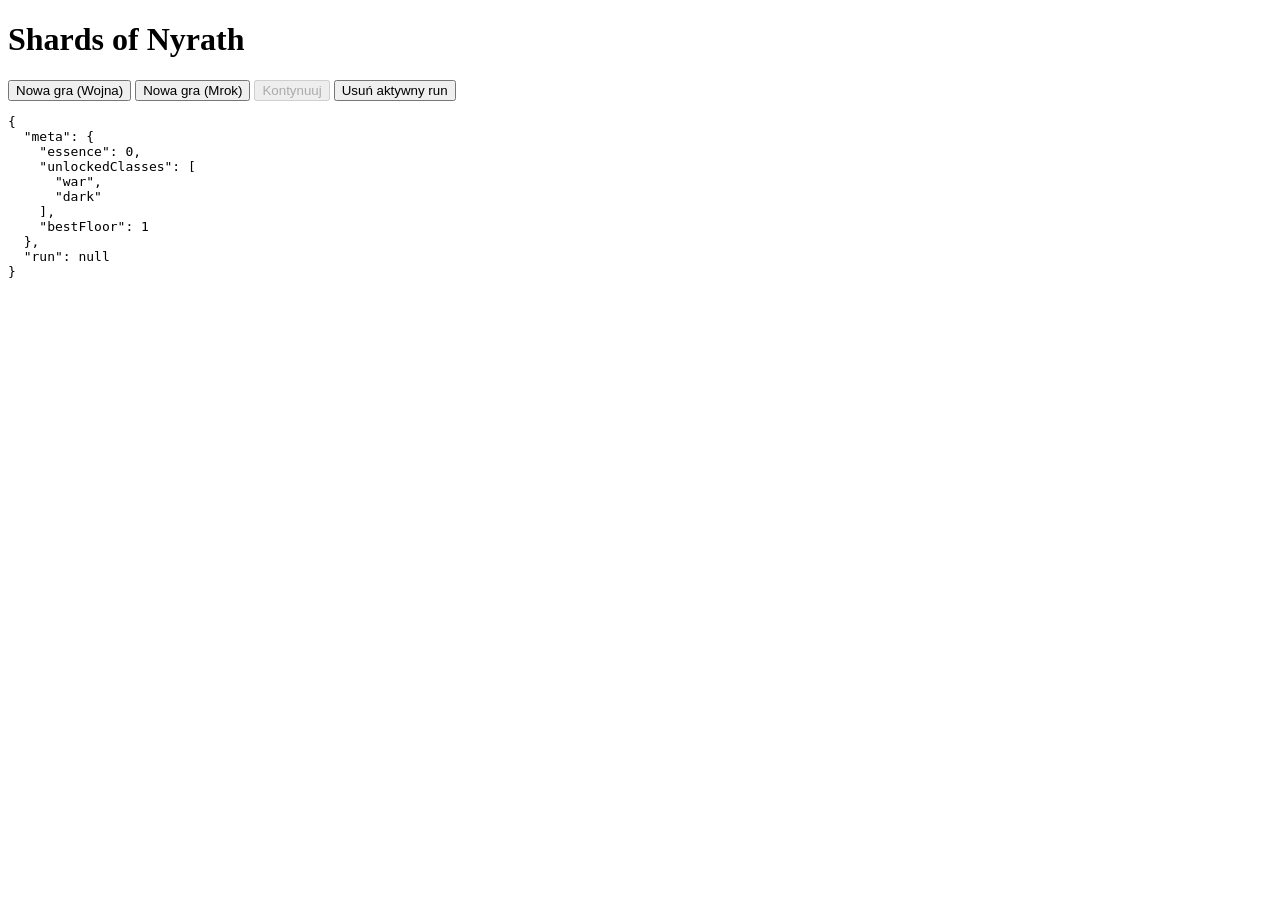
==== client/index.html @ b5523986 "Początek" ====
<!doctype html>
<html lang="pl">
<head>
  <meta charset="UTF-8" />
  <meta name="viewport" content="width=device-width, initial-scale=1.0" />
  <title>Shards of Nyrath</title>
</head>
<body>
  <h1>Shards of Nyrath</h1>

  <div>
    <button id="new-war">Nowa gra (Wojna)</button>
    <button id="new-dark">Nowa gra (Mrok)</button>
    <button id="continue">Kontynuuj</button>
    <button id="reset-run">Usuń aktywny run</button>
  </div>

  <pre id="debug"></pre>

  <script type="module" src="./main.js"></script>
</body>
</html>
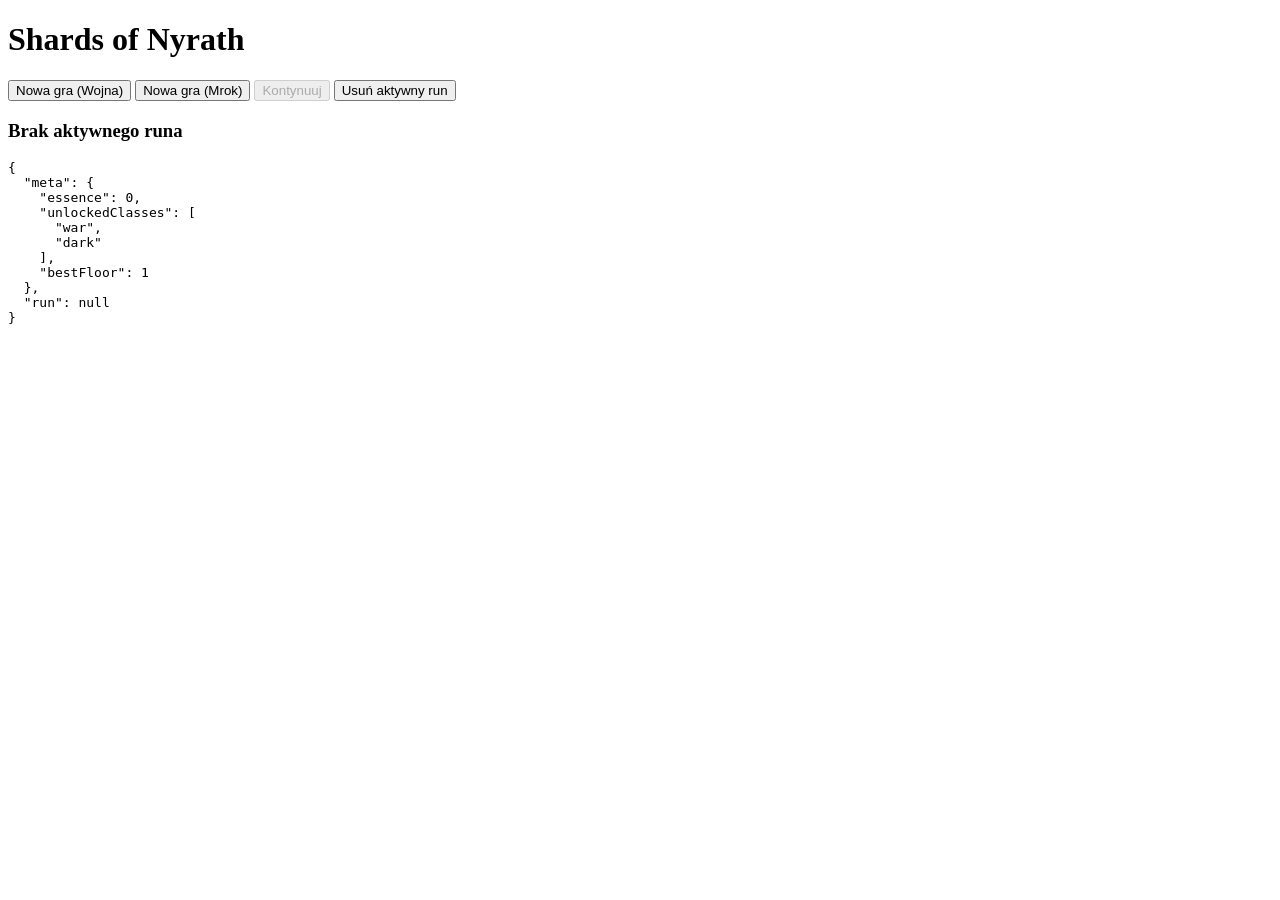
==== commit f7ae11eb: "System floors" ====
--- a/client/index.html
+++ b/client/index.html
@@ -1,22 +1,28 @@
 <!doctype html>
 <html lang="pl">
 <head>
-  <meta charset="UTF-8" />
-  <meta name="viewport" content="width=device-width, initial-scale=1.0" />
-  <title>Shards of Nyrath</title>
+    <meta charset="UTF-8" />
+    <meta name="viewport" content="width=device-width, initial-scale=1.0" />
+    <title>Shards of Nyrath</title>
 </head>
 <body>
-  <h1>Shards of Nyrath</h1>
+    <h1>Shards of Nyrath</h1>
 
-  <div>
-    <button id="new-war">Nowa gra (Wojna)</button>
-    <button id="new-dark">Nowa gra (Mrok)</button>
-    <button id="continue">Kontynuuj</button>
-    <button id="reset-run">Usuń aktywny run</button>
-  </div>
+    <div>
+        <button id="new-war">Nowa gra (Wojna)</button>
+        <button id="new-dark">Nowa gra (Mrok)</button>
+        <button id="continue">Kontynuuj</button>
+        <button id="reset-run">Usuń aktywny run</button>
+    </div>
 
-  <pre id="debug"></pre>
+    <div id="gameplay">
+        <h3 id="floor-info"></h3>
+        <p id="room-info"></p>
+        <div id="choices"></div>
+    </div>
 
-  <script type="module" src="./main.js"></script>
+    <pre id="debug"></pre>
+
+    <script type="module" src="./main.js"></script>
 </body>
 </html>
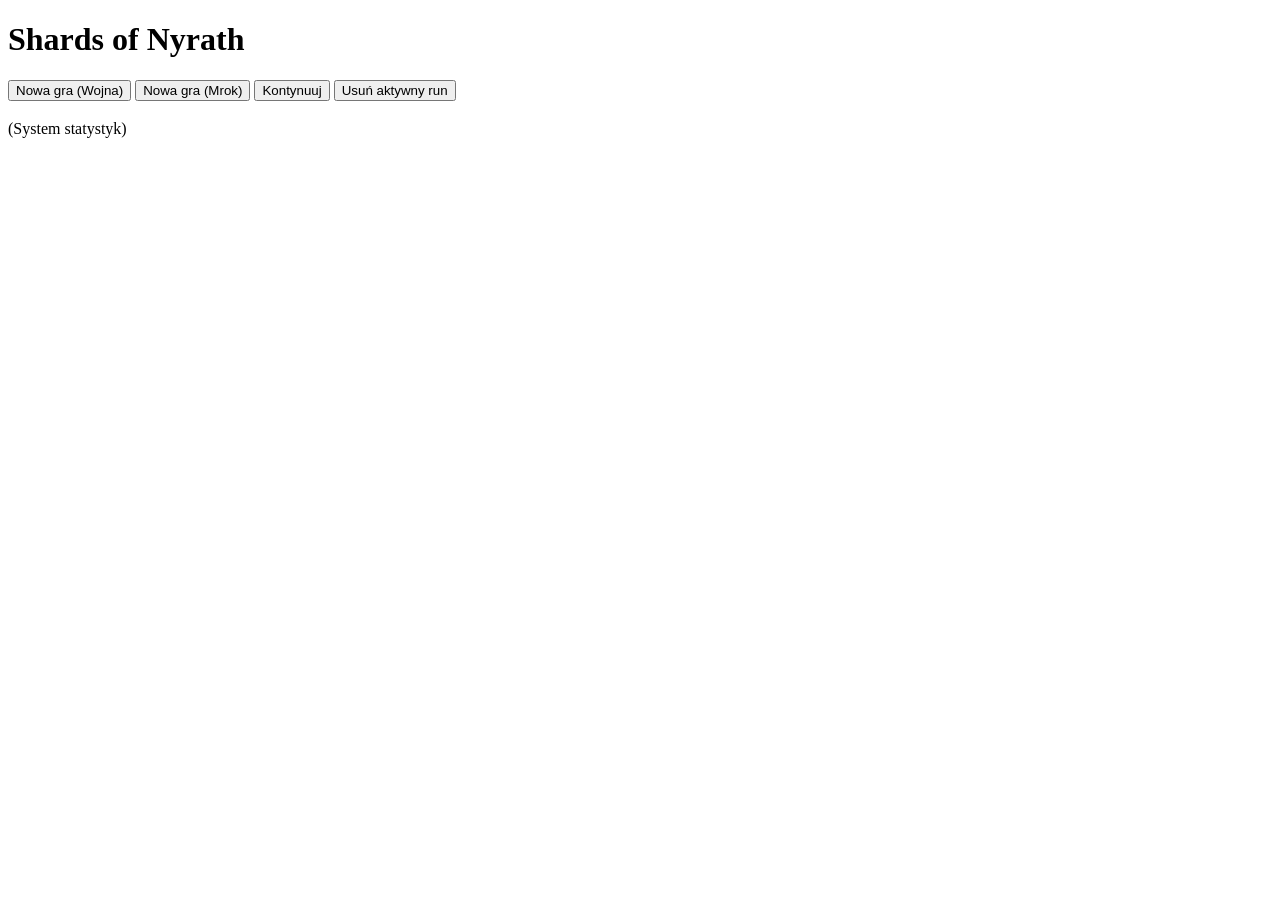
==== commit 347ac425: "System statystyk" ====
--- a/client/index.html
+++ b/client/index.html
@@ -19,10 +19,25 @@
         <h3 id="floor-info"></h3>
         <p id="room-info"></p>
         <div id="choices"></div>
+        <p id="action-log"></p>
+
     </div>
 
     <pre id="debug"></pre>
 
+        <div id="levelup-panel" style="display: none;">
+            <p id="unspent-info">Liczba dostęnych punktów statystyk: ${run.unspentStatPoints}</p>
+            <button data-stat="VIT">+ VIT</button>
+            <button data-stat="STR">+ STR</button>
+            <button data-stat="DEF">+ DEF</button>
+            <button data-stat="AGI">+ AGI</button>
+            <button data-stat="INT">+ INT</button>
+        </div>
+    </div>
+
+    <div id="debug"></div>
+ (System statystyk)
+
     <script type="module" src="./main.js"></script>
 </body>
 </html>
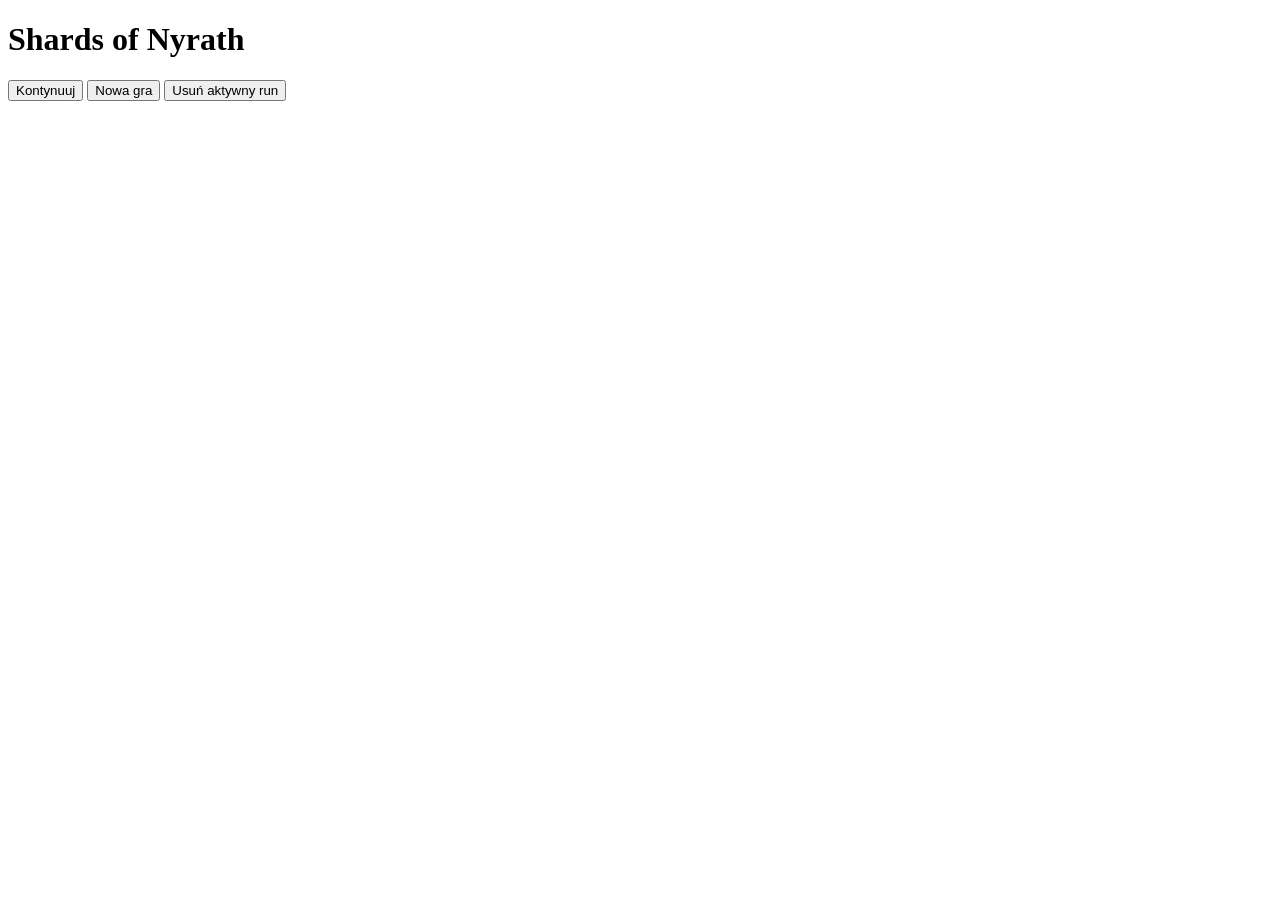
==== commit 403d59b7: "System nowej gry" ====
--- a/client/index.html
+++ b/client/index.html
@@ -9,9 +9,13 @@
     <h1>Shards of Nyrath</h1>
 
     <div>
-        <button id="new-war">Nowa gra (Wojna)</button>
-        <button id="new-dark">Nowa gra (Mrok)</button>
         <button id="continue">Kontynuuj</button>
+        <button id="new-game">Nowa gra</button>
+            <div id="class-select" style="display:none; margin-top:12px;">
+                <p>Wybierz aspekt:</p>
+                <button data-class="war">⚔️ Aspekt Wojny</button>
+                <button data-class="dark">🌑 Aspekt Mroku</button>
+            </div>
         <button id="reset-run">Usuń aktywny run</button>
     </div>
 
@@ -36,7 +40,6 @@
     </div>
 
     <div id="debug"></div>
- (System statystyk)
 
     <script type="module" src="./main.js"></script>
 </body>
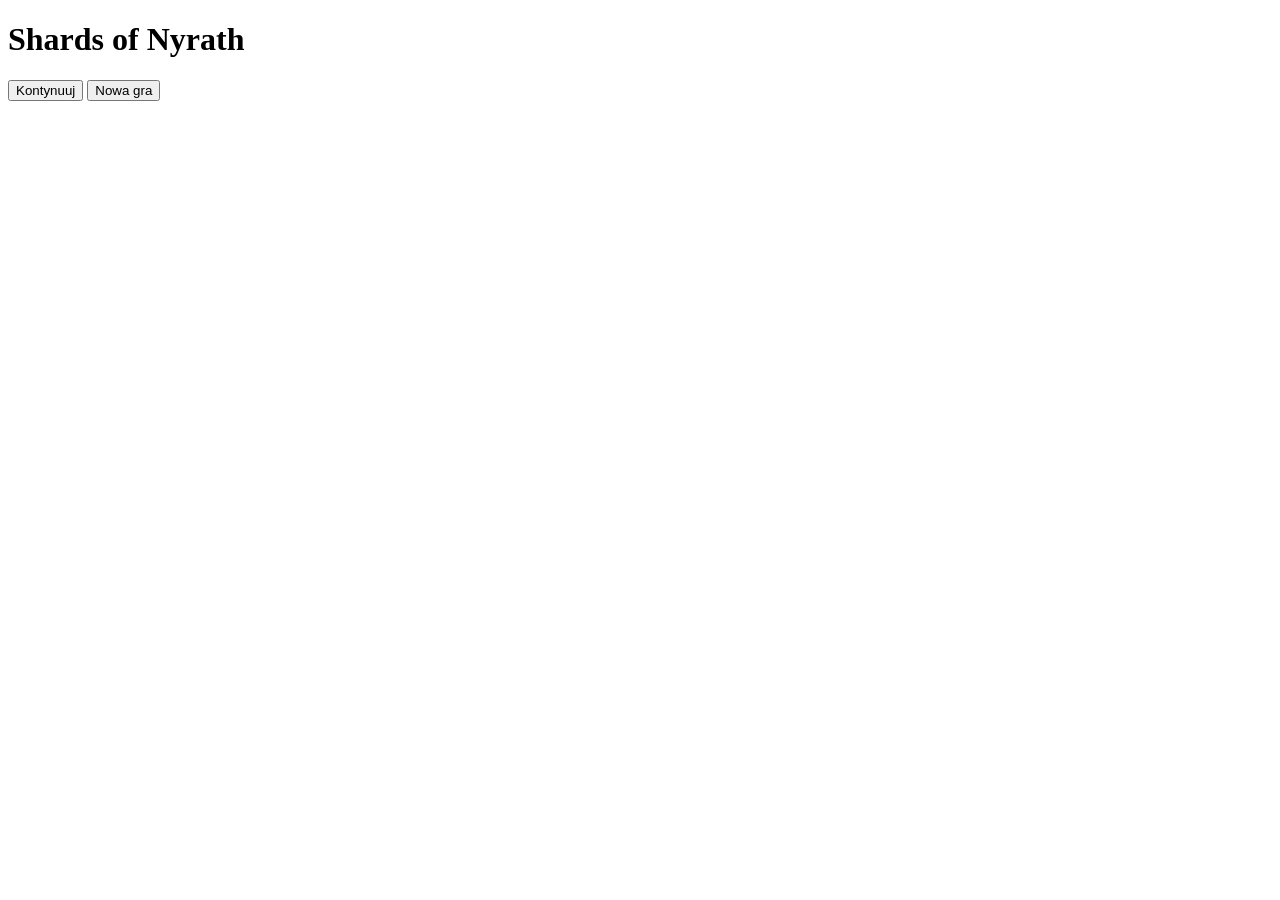
==== commit 3e146330: "Początek systemu walki" ====
--- a/client/index.html
+++ b/client/index.html
@@ -16,7 +16,7 @@
                 <button data-class="war">⚔️ Aspekt Wojny</button>
                 <button data-class="dark">🌑 Aspekt Mroku</button>
             </div>
-        <button id="reset-run">Usuń aktywny run</button>
+        <button id="reset-run" style="display:none;">Usuń aktywny run</button>
     </div>
 
     <div id="gameplay">
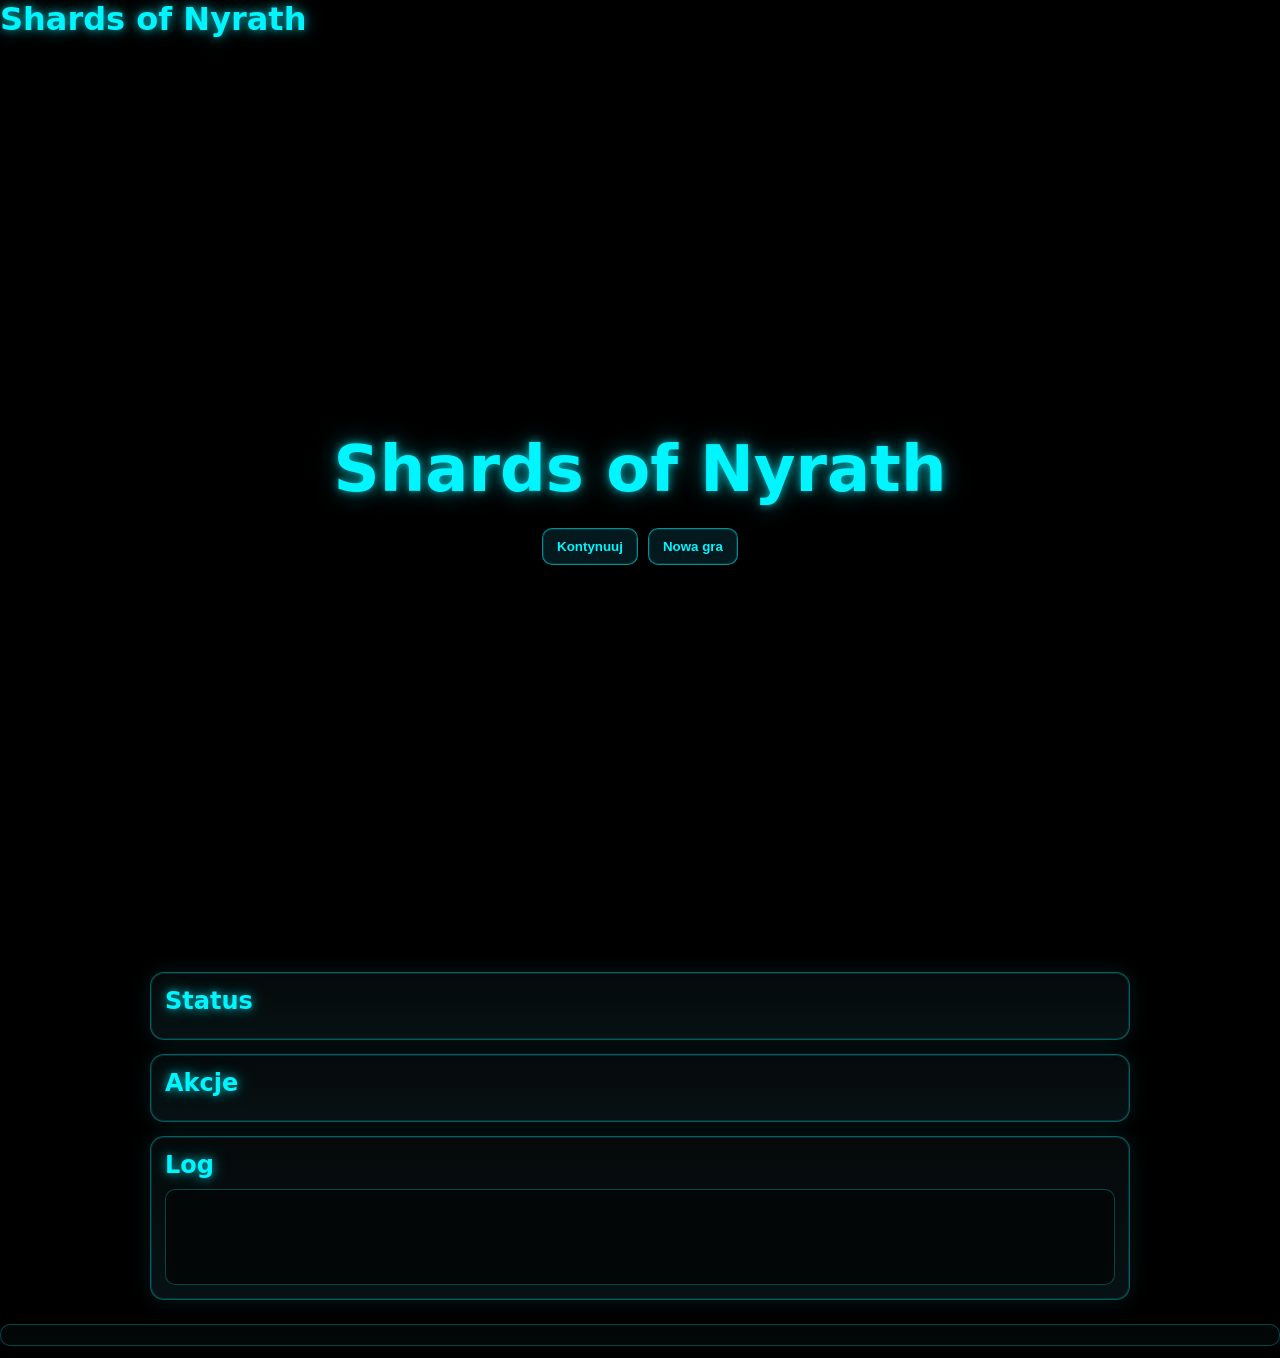
==== commit bc2f82a5: "Początek robienia css" ====
--- a/client/index.html
+++ b/client/index.html
@@ -1,46 +1,62 @@
 <!doctype html>
 <html lang="pl">
 <head>
-    <meta charset="UTF-8" />
-    <meta name="viewport" content="width=device-width, initial-scale=1.0" />
-    <title>Shards of Nyrath</title>
+  <meta charset="UTF-8" />
+  <meta name="viewport" content="width=device-width, initial-scale=1.0" />
+  <title>Shards of Nyrath</title>
+  <link rel="stylesheet" href="./styles.css" />
 </head>
 <body>
-    <h1>Shards of Nyrath</h1>
+  <h1>Shards of Nyrath</h1>
 
-    <div>
-        <button id="continue">Kontynuuj</button>
-        <button id="new-game">Nowa gra</button>
-            <div id="class-select" style="display:none; margin-top:12px;">
-                <p>Wybierz aspekt:</p>
-                <button data-class="war">⚔️ Aspekt Wojny</button>
-                <button data-class="dark">🌑 Aspekt Mroku</button>
-            </div>
-        <button id="reset-run" style="display:none;">Usuń aktywny run</button>
+  <div id="main-menu" class="main-menu">
+  <h1 class="game-title">Shards of Nyrath</h1>
+
+  <div class="menu-buttons">
+    <button id="continue">Kontynuuj</button>
+    <button id="new-game">Nowa gra</button>
+    <button id="reset-run" style="display:none;">Skończ obecny run</button>
+  </div>
+
+  <div id="class-select" style="display:none; margin-top:12px;">
+    <p>Wybierz aspekt:</p>
+    <button data-class="war">⚔️ Aspekt Wojny</button>
+    <button data-class="dark">🌑 Aspekt Mroku</button>
+  </div>
+</div>
+    <button id="reset-run" style="display:none;">Skończ obecny run</button>
+  </div>
+
+  <div class="container">
+    <div id="status-panel" class="panel">
+      <h2>Status</h2>
+      <div id="floor-info"></div>
+      <div id="room-info"></div>
     </div>
 
-    <div id="gameplay">
-        <h3 id="floor-info"></h3>
-        <p id="room-info"></p>
-        <div id="choices"></div>
-        <p id="action-log"></p>
-
+    <div id="actions-panel" class="panel">
+      <h2>Akcje</h2>
+      <div id="choices" class="row"></div>
+      <div id="combat-actions" class="row"></div>
     </div>
 
-    <pre id="debug"></pre>
+    <div class="panel">
+      <h2>Log</h2>
+      <div id="action-log"></div>
+    </div>
+  </div>
 
-        <div id="levelup-panel" style="display: none;">
-            <p id="unspent-info">Liczba dostęnych punktów statystyk: ${run.unspentStatPoints}</p>
-            <button data-stat="VIT">+ VIT</button>
-            <button data-stat="STR">+ STR</button>
-            <button data-stat="DEF">+ DEF</button>
-            <button data-stat="AGI">+ AGI</button>
-            <button data-stat="INT">+ INT</button>
-        </div>
-    </div>
+  <div id="levelup-panel" style="display:none;">
+    <p id="unspent-info"></p>
+    <button data-stat="VIT">+ VIT</button>
+    <button data-stat="STR">+ STR</button>
+    <button data-stat="DEF">+ DEF</button>
+    <button data-stat="AGI">+ AGI</button>
+    <button data-stat="INT">+ INT</button>
+  </div>
 
-    <div id="debug"></div>
+  <pre id="debug"></pre>
 
-    <script type="module" src="./main.js"></script>
+  <script type="module" src="./main.js"></script>
 </body>
 </html>
--- a/client/styles.css
+++ b/client/styles.css
@@ -0,0 +1,146 @@
+:root {
+  --bg: #000000;
+  --panel: #05090a;
+  --panel-2: #071113;
+  --text: #d9ffff;
+  --muted: #8fbfc4;
+  --accent: #00f5ff;
+  --accent-2: #00bcd4;
+  --border: #0ff3ff55;
+  --glow: 0 0 8px #00f5ff99, 0 0 18px #00f5ff66;
+}
+
+body {
+  margin: 0;
+  font-family: Inter, system-ui, Arial, sans-serif;
+  background: var(--bg); /* czarne */
+  color: var(--text);
+}
+
+.container {
+  max-width: 980px;
+  margin: 24px auto;
+  padding: 0 16px;
+}
+
+.panel {
+  background: linear-gradient(180deg, var(--panel) 0%, var(--panel-2) 100%);
+  border: 1px solid var(--border);
+  border-radius: 14px;
+  padding: 14px;
+  margin-bottom: 14px;
+  box-shadow: 0 0 0 1px #00f5ff22 inset, 0 0 20px #00f5ff1a;
+}
+
+h1, h2, h3 {
+  color: var(--accent);
+  text-shadow: var(--glow);
+  margin: 0 0 10px;
+}
+
+#floor-info {
+  color: var(--accent);
+  text-shadow: var(--glow);
+  font-weight: 700;
+}
+
+#room-info {
+  color: var(--muted);
+}
+
+button {
+  background: #03191d;
+  color: var(--accent);
+  border: 1px solid #00f5ff88;
+  border-radius: 10px;
+  padding: 9px 12px;
+  font-weight: 700;
+  cursor: pointer;
+  transition: 0.15s ease;
+  box-shadow: 0 0 0 1px #00f5ff22 inset;
+}
+
+button:hover {
+  background: #05262c;
+  box-shadow: var(--glow);
+  transform: translateY(-1px);
+}
+
+button:disabled {
+  opacity: .45;
+  cursor: not-allowed;
+  box-shadow: none;
+}
+
+#action-log,
+#debug {
+  background: #020607;
+  border: 1px solid #00f5ff44;
+  border-radius: 10px;
+  padding: 10px;
+}
+
+#action-log {
+  white-space: pre-wrap;
+  min-height: 74px;
+}
+
+#debug {
+  white-space: pre-wrap;
+  max-height: 280px;
+  overflow: auto;
+  font-family: ui-monospace, SFMono-Regular, Menlo, monospace;
+  font-size: 12px;
+  color: #9be7ee;
+}
+
+body {
+  margin: 0;
+  min-height: 100vh;
+  background: #000;
+  color: #d9ffff;
+  font-family: Inter, system-ui, Arial, sans-serif;
+}
+
+.main-menu {
+  min-height: 100vh;
+  display: flex;
+  flex-direction: column;
+  justify-content: center;
+  align-items: center;
+  gap: 14px;
+  text-align: center;
+}
+
+.game-title {
+  margin: 0 0 8px;
+  font-size: clamp(32px, 6vw, 64px);
+  color: #00f5ff;
+  text-shadow: 0 0 8px #00f5ffaa, 0 0 24px #00f5ff66;
+}
+
+.menu-buttons {
+  display: flex;
+  gap: 10px;
+  flex-wrap: wrap;
+  justify-content: center;
+}
+
+#main-menu button,
+#class-select button {
+  background: #03191d;
+  color: #00f5ff;
+  border: 1px solid #00f5ff88;
+  border-radius: 10px;
+  padding: 10px 14px;
+  font-weight: 700;
+  cursor: pointer;
+  transition: .15s ease;
+}
+
+#main-menu button:hover,
+#class-select button:hover {
+  background: #05262c;
+  box-shadow: 0 0 8px #00f5ffaa, 0 0 18px #00f5ff66;
+  transform: translateY(-1px);
+}
